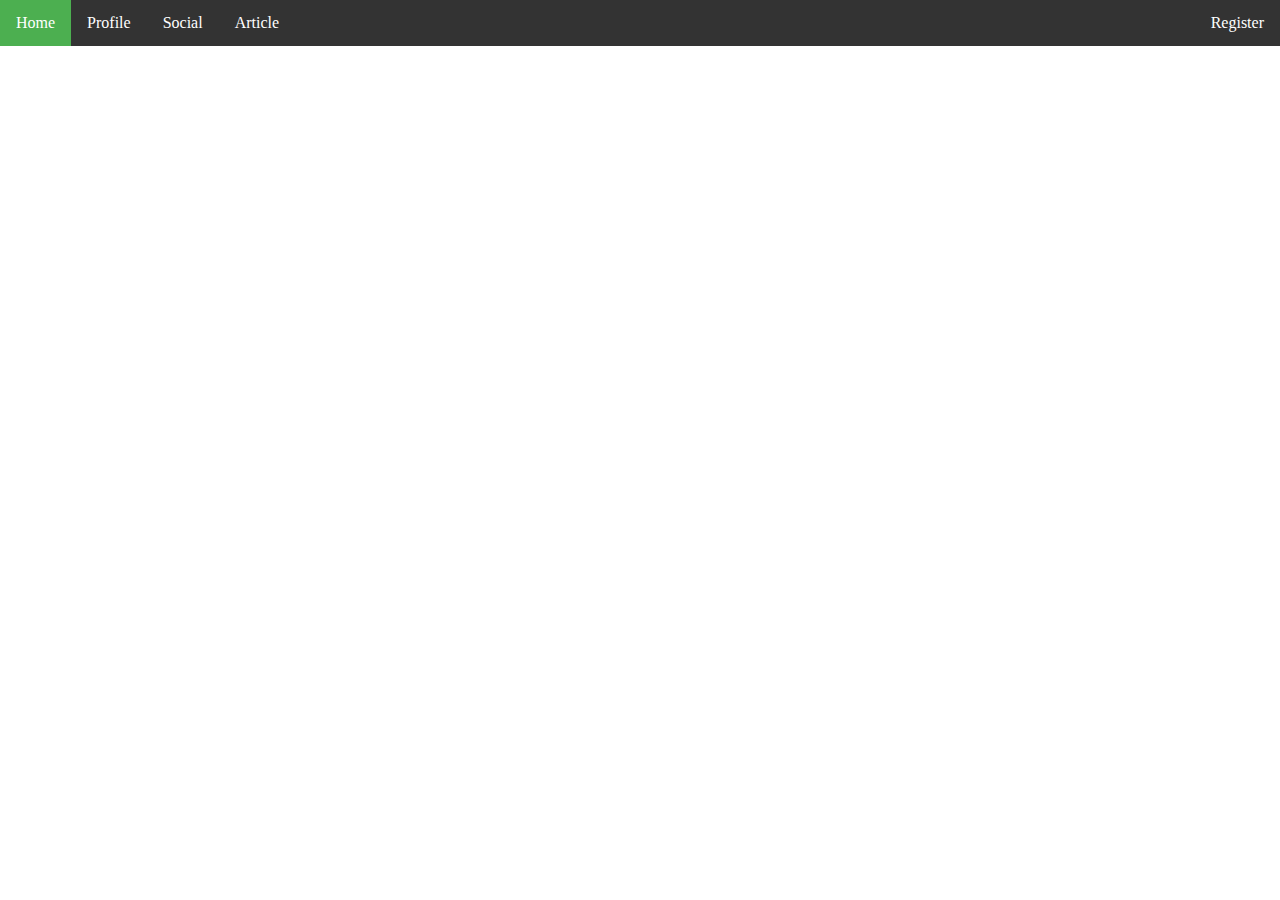
==== ui/content.html @ 2a1dc4ff "[imad-console] Updates ui/content.html" ====
<!DOCTYPE html>
<html>
<head>
<meta name="viewport" content="width=device-width, initial-scale=1.0">
<style>
body {margin: 0;}

ul.topnav {
    list-style-type: none;
    margin: 0;
    padding: 0;
    overflow: hidden;
    background-color: #333;
}

ul.topnav li {float: left;}

ul.topnav li a {
    display: block;
    color: white;
    text-align: center;
    padding: 14px 16px;
    text-decoration: none;
}

ul.topnav li a:hover:not(.active) {background-color: #111;}

ul.topnav li a.active {background-color: #4CAF50;}

ul.topnav li.right {float: right;}

@media screen and (max-width: 600px){
    ul.topnav li.right, 
    ul.topnav li {float: none;}
}
</style>
</head>
<body>

<ul class="topnav">
  <li><a class="active" href="#home">Home</a></li>
  <li><a href="#news">Profile</a></li>
  <li><a href="#contact">Social</a></li>
  <li><a>Article</a></li>
  <li class="right"><a>Register</a></li>
  
</ul>

 

</body>
</html>
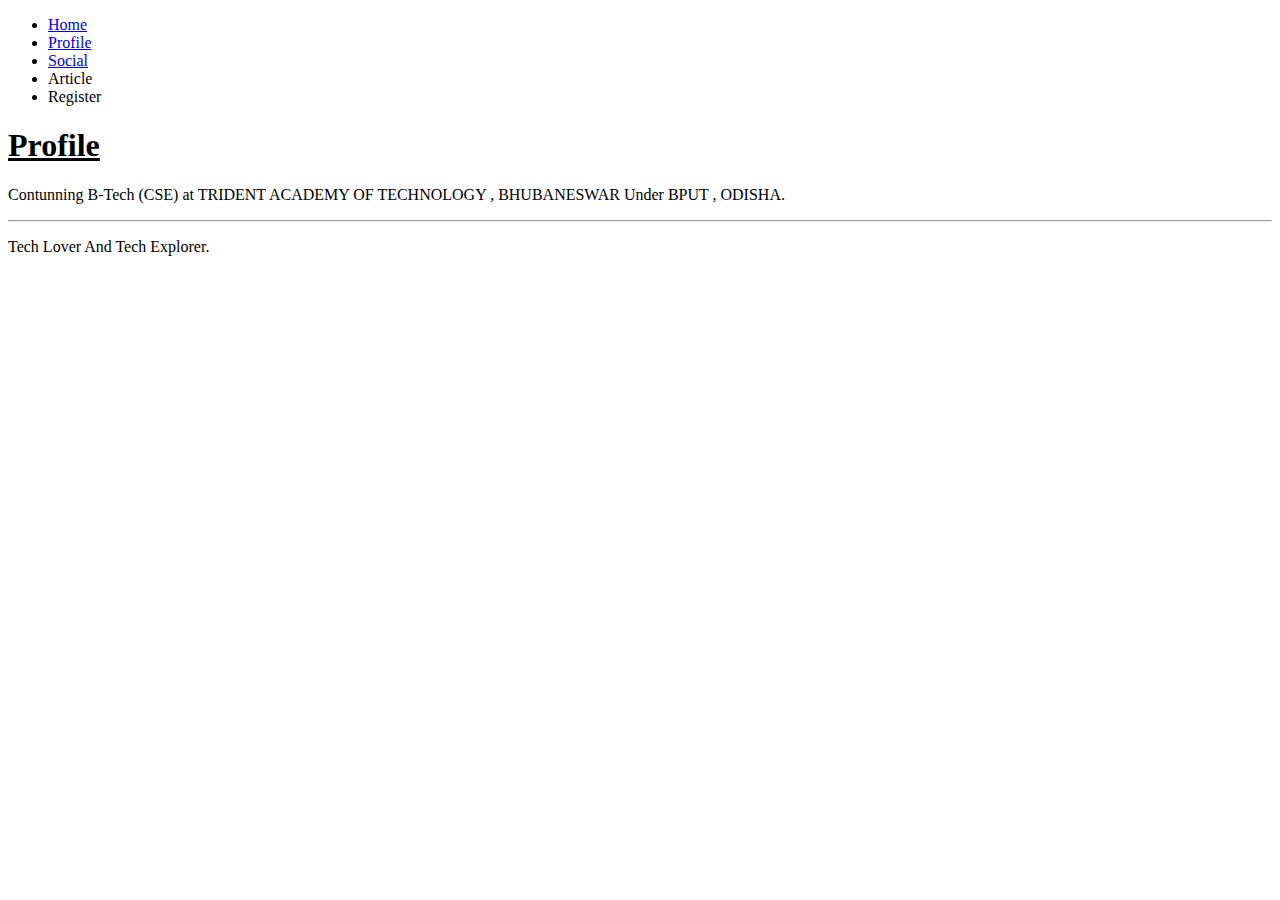
==== commit 17f87396: "[imad-console] Updates ui/content.html" ====
--- a/ui/content.html
+++ b/ui/content.html
@@ -1,53 +1,78 @@
-
-<!DOCTYPE html>
-<html>
-<head>
-<meta name="viewport" content="width=device-width, initial-scale=1.0">
-<style>
-body {margin: 0;}
-
-ul.topnav {
-    list-style-type: none;
-    margin: 0;
-    padding: 0;
-    overflow: hidden;
-    background-color: #333;
-}
-
-ul.topnav li {float: left;}
-
-ul.topnav li a {
-    display: block;
-    color: white;
-    text-align: center;
-    padding: 14px 16px;
-    text-decoration: none;
-}
-
-ul.topnav li a:hover:not(.active) {background-color: #111;}
-
-ul.topnav li a.active {background-color: #4CAF50;}
-
-ul.topnav li.right {float: right;}
-
-@media screen and (max-width: 600px){
-    ul.topnav li.right, 
-    ul.topnav li {float: none;}
-}
-</style>
-</head>
-<body>
-
-<ul class="topnav">
-  <li><a class="active" href="#home">Home</a></li>
-  <li><a href="#news">Profile</a></li>
-  <li><a href="#contact">Social</a></li>
-  <li><a>Article</a></li>
-  <li class="right"><a>Register</a></li>
-  
-</ul>
-
- 
-
-</body>
-</html>
+
+<!DOCTYPE html>
+<html>
+<head>
+<meta name="viewport" content="width=device-width, initial-scale=1.0">
+<link href="stylesheet1.css" rel="stylesheet">
+<script src="https://ajax.googleapis.com/ajax/libs/jquery/3.2.0/jquery.min.js"></script>
+</head>
+<body>
+<script>
+$(document).ready(function(){
+	$(document).ready(function(){
+        $("#div1").show();
+		$("#div2").hide();
+    });
+    $("#li1").click(function(){
+        $("#div1").show();
+		$("#div2").hide();
+    });
+    $("#li2").click(function(){
+        $("#div2").show();
+		$("#div1").hide();
+    });
+});
+</script>
+<ul class="topnav">
+  <li><a id="li1" class="active" href="#home">Home</a></li>
+  <li><a id="li2" href="#news">Profile</a></li>
+  <li><a id="li3" href="#contact">Social</a></li>
+  <li><a id="li4" >Article</a></li>
+  <li class="right"><a id="li5">Register</a></li>
+  
+</ul>
+ 
+<div class="cont_div" id="div1">
+	<div id="img">
+		
+	</div>
+	<div id="prof">
+		<h1><u>Profile</u></h1>
+       	
+        	<p>
+        	     
+        		Contunning B-Tech (CSE) at TRIDENT ACADEMY OF TECHNOLOGY , BHUBANESWAR
+        		Under BPUT , ODISHA.
+        	</p>
+        		<hr>
+        	<p>
+        		Tech Lover And Tech Explorer.
+        	</p>
+	</div>
+</div>
+
+ <div class="cont_div" id="div2">
+  <div id="social">
+        <a href="https://in.linkedin.com/in/suman-kumar-bhadra-5a320411b"><img id="imglogo1" src="http://sumankumarbhadra.imad.hasura-app.io/ui/linkedin_icon.png" alt="linked in"></a>
+        <a href="https://www.instagram.com/sumankumarbhadra/"><img id="imglogo2" src="http://sumankumarbhadra.imad.hasura-app.io/ui/iglogo.png" alt="instagram"></a>
+        <a href="https://twitter.com/SumanBhadra_IN"><img id="imglogo3" src="http://sumankumarbhadra.imad.hasura-app.io/ui/twitterlogo.png" alt="twitter"></a>
+        <div id="com_div">
+				 
+
+				<h1><u>Comment</u></h1>
+			<br>
+			<textarea type="text" class="comment" id = "comment" placeholder="Enter Comment Here"></textarea><br><br>
+			<button class="button1" type="submit" id = "submit" value="submit" >Submit</button>
+
+				<ul id="comments">
+ 		</div>
+ </div>
+ 
+ <div class="cont_div" id="div3">
+ 	
+ </div>
+
+ 
+
+</body>
+</html>
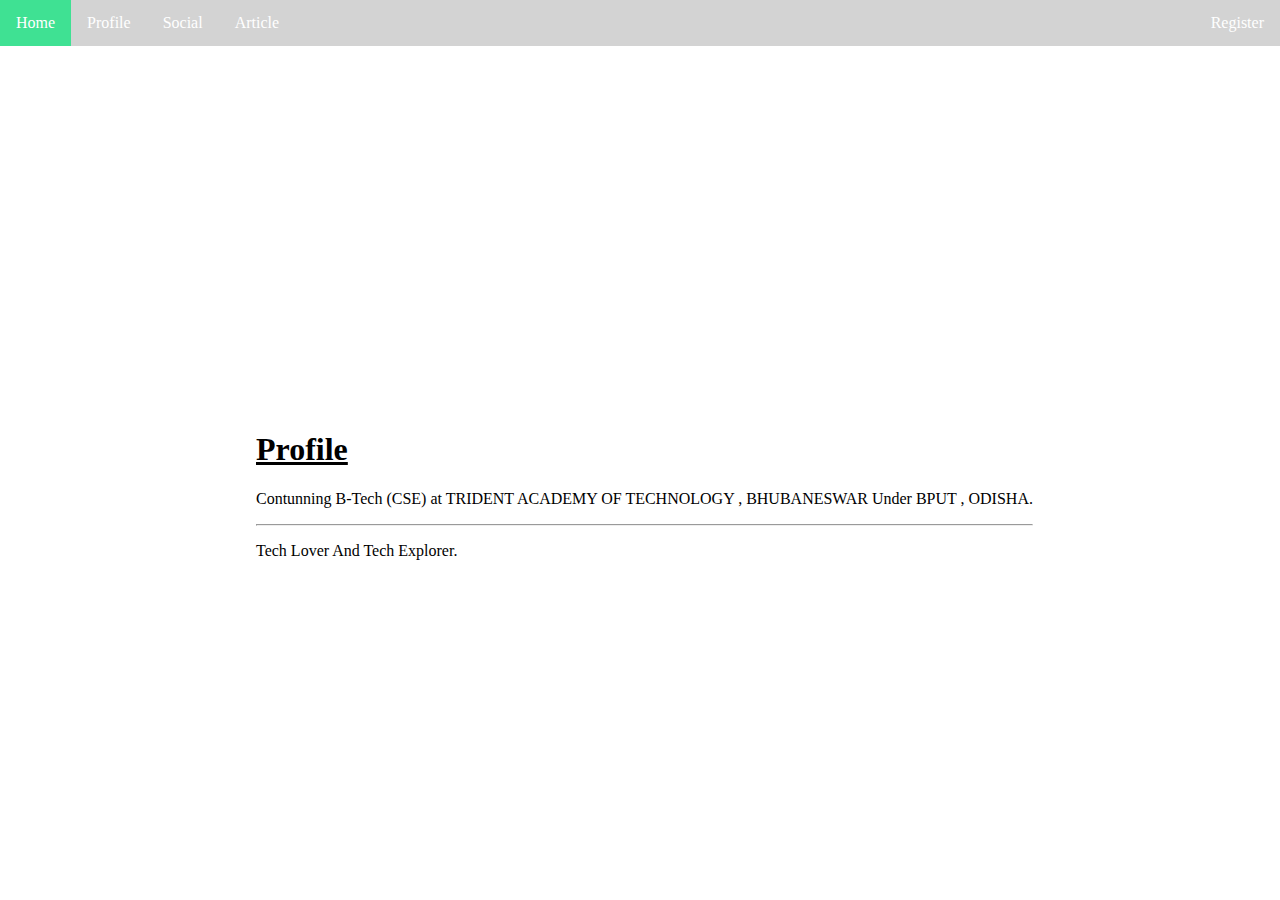
==== commit 435abc3b: "[imad-console] Updates ui/content.html" ====
--- a/ui/content.html
+++ b/ui/content.html
@@ -3,8 +3,9 @@
 <html>
 <head>
 <meta name="viewport" content="width=device-width, initial-scale=1.0">
-<link href="stylesheet1.css" rel="stylesheet">
+<link href="/ui/stylesheet1.css" rel="stylesheet">
 <script src="https://ajax.googleapis.com/ajax/libs/jquery/3.2.0/jquery.min.js"></script>
+<script src="http://sumankumarbhadra.imad.hasura-app.io/ui/main.js"></script>
 </head>
 <body>
 <script>
--- a/ui/stylesheet1.css
+++ b/ui/stylesheet1.css
@@ -0,0 +1,103 @@
+body {margin: 0;}
+
+ul.topnav {
+    list-style-type: none;
+    margin: 0;
+    padding: 0;
+    overflow: hidden;
+    background-color: lightgray;
+}
+
+ul.topnav li {float: left;}
+
+ul.topnav li a {
+    display: block;
+    color: white;
+    text-align: center;
+    padding: 14px 16px;
+    text-decoration: none;
+}
+
+ul.topnav li a:hover:not(.active) {background-color: #993BC3;}
+
+ul.topnav li a.active {background-color:#3FE193;}
+
+ul.topnav li.right {float: right;}
+
+@media screen and (max-width: 600px){
+    ul.topnav li.right, 
+    ul.topnav li {float: none;}
+}
+.cont_div{
+	position: absolute;
+	top: 10%;
+	left:0%;
+	right: 0%;
+	
+}
+#img{
+	height: 300px;
+	width: 230px;
+	background-image:url(http://sumankumarbhadra.imad.hasura-app.io/ui/suman1.jpg);
+	background-size:cover;
+	top: 20%;
+	left: 20%;
+	position: absolute;
+}
+#img:hover{
+	height: 300px;
+	width: 230px;
+	background-image:url(http://sumankumarbhadra.imad.hasura-app.io/ui/suman2.jpg);
+	background-size:cover;
+	top: 20%;
+	left: 20%;
+	position: absolute;
+	
+}
+#prof{
+	top:20em;
+	left: 20%;
+	position: absolute;
+}
+#imglogo1{
+	height: 20%;
+	left:40%;
+	position:absolute;
+}
+#imglogo2{
+	height: 20%;
+	left:50%;
+	position:absolute;
+}
+#imglogo3{
+	height: 20%;
+	left:60%;
+	position:absolute;
+}
+.button1 {
+  display: inline-block;
+  border-radius: 4px;
+  font-size: 28px;
+  height:60px;
+  width:110px;
+  transition: all 0.5s;
+  cursor: pointer;	
+  margin-left:20px;
+  color: #B759B9;
+	background-color: #FFFFFF
+}
+
+.button1:hover span{
+	resize: both"60";
+}
+#com_div{
+	left: 10%;
+	font-size: 25px;
+	position: relative;
+	
+}
+textarea{
+	height:10em;
+	width: 20em;
+}
+	 
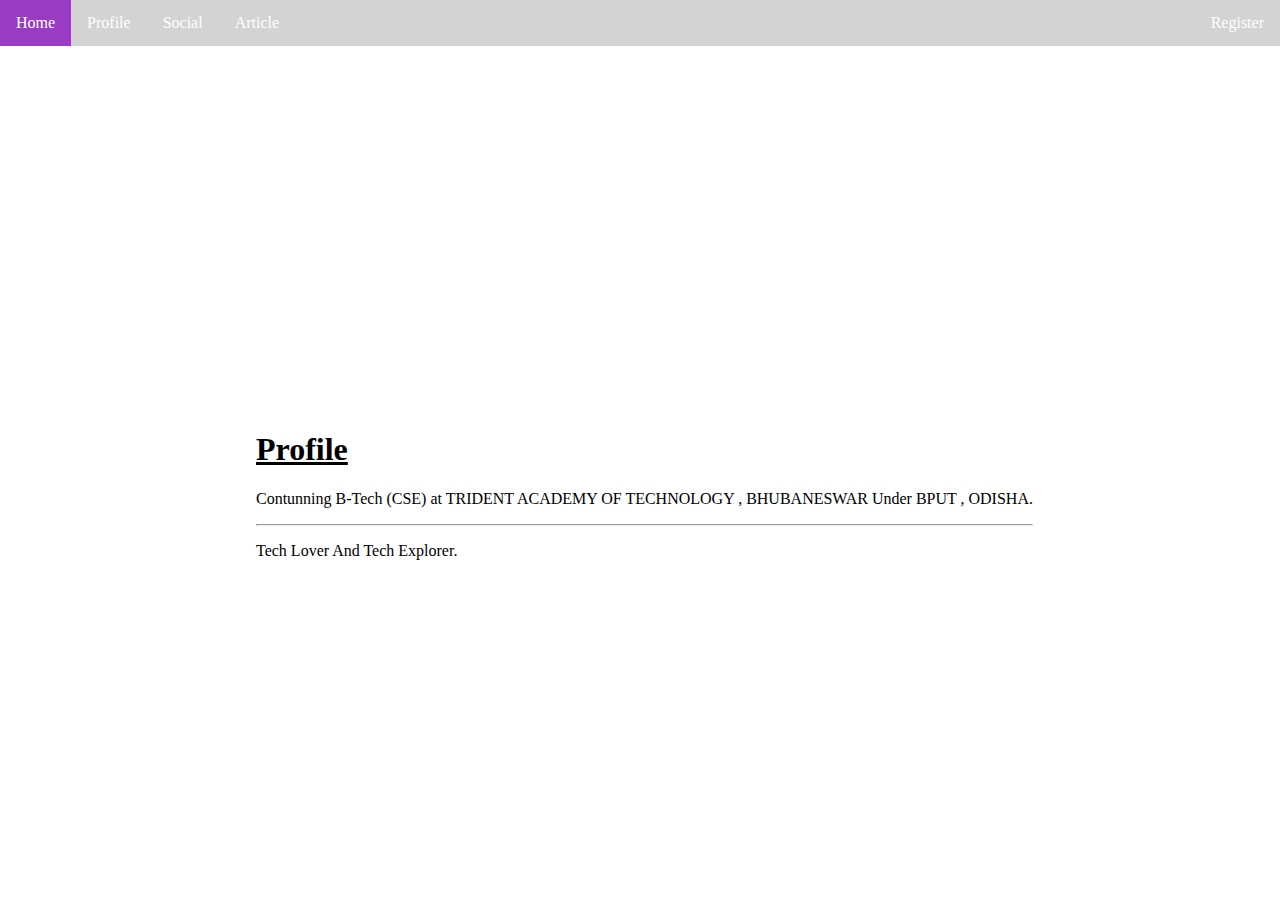
==== commit dd7e1bb3: "[imad-console] Updates ui/content.html" ====
--- a/ui/content.html
+++ b/ui/content.html
@@ -5,7 +5,7 @@
 <meta name="viewport" content="width=device-width, initial-scale=1.0">
 <link href="/ui/stylesheet1.css" rel="stylesheet">
 <script src="https://ajax.googleapis.com/ajax/libs/jquery/3.2.0/jquery.min.js"></script>
-<script src="http://sumankumarbhadra.imad.hasura-app.io/ui/main.js"></script>
+
 </head>
 <body>
 <script>
@@ -25,7 +25,7 @@
 });
 </script>
 <ul class="topnav">
-  <li><a id="li1" class="active" href="#home">Home</a></li>
+  <li><a id="li1"  href="#home">Home</a></li>
   <li><a id="li2" href="#news">Profile</a></li>
   <li><a id="li3" href="#contact">Social</a></li>
   <li><a id="li4" >Article</a></li>
@@ -66,7 +66,12 @@
 			<button class="button1" type="submit" id = "submit" value="submit" >Submit</button>
 
 				<ul id="comments">
+				    
+				    
+			    </ul>
  		</div>
+ 	</div>
+ 		
  </div>
  
  <div class="cont_div" id="div3">
@@ -74,6 +79,6 @@
  </div>
 
  
-
+<script src="http://sumankumarbhadra.imad.hasura-app.io/ui/content.js"></script>
 </body>
 </html>
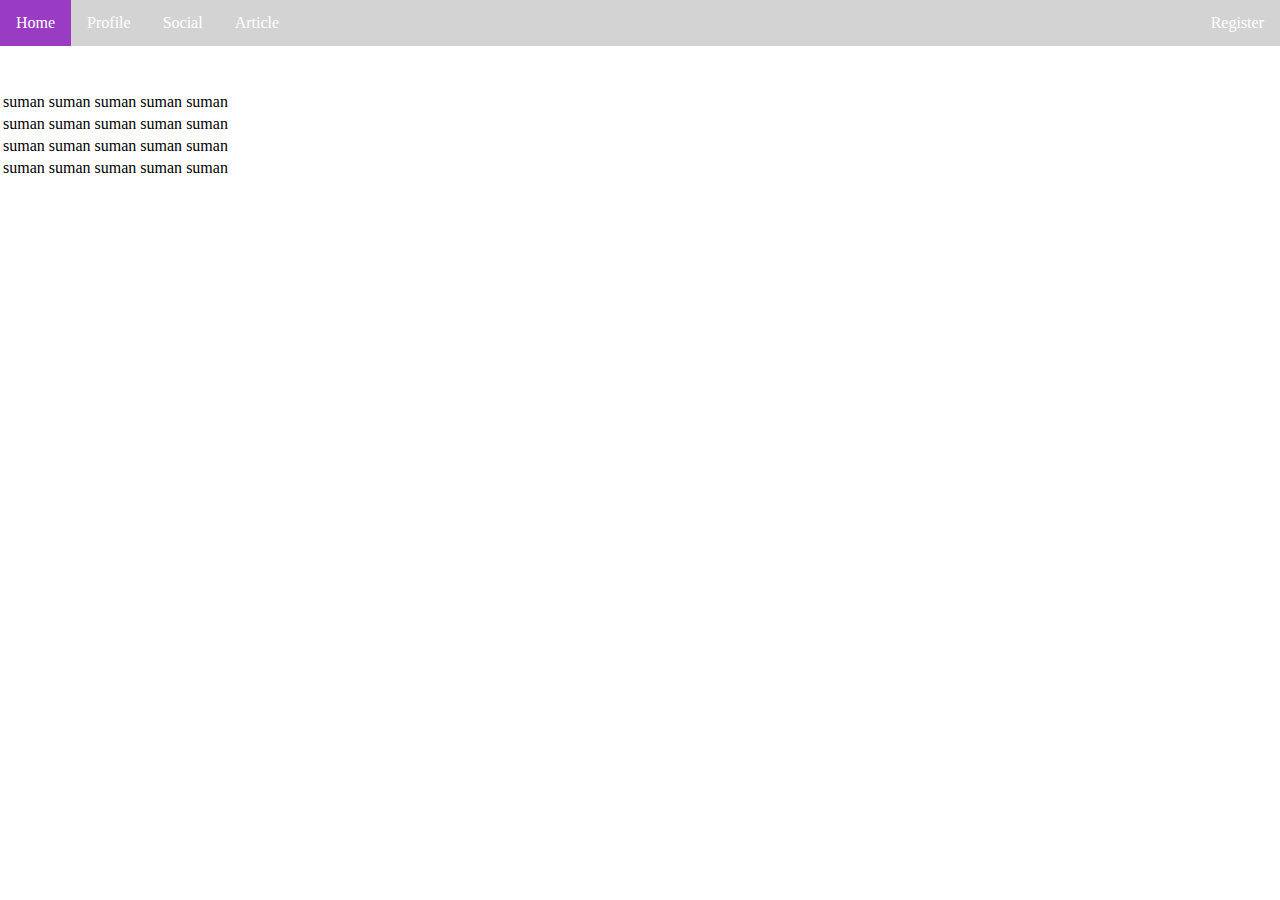
==== commit 92817f8a: "[imad-console] Updates ui/content.html" ====
--- a/ui/content.html
+++ b/ui/content.html
@@ -11,16 +11,27 @@
 <script>
 $(document).ready(function(){
 	$(document).ready(function(){
+        $("#div3").show();
+		$("#div2").hide();
+		$("#div1").hide();
+		 
+    });
+    $("#li2").click(function(){
         $("#div1").show();
 		$("#div2").hide();
+		$("#div3").hide();
+		 
     });
-    $("#li1").click(function(){
-        $("#div1").show();
-		$("#div2").hide();
-    });
-    $("#li2").click(function(){
+    $("#li3").click(function(){
         $("#div2").show();
 		$("#div1").hide();
+		$("#div3").hide();
+		 
+    });
+	 $("#li1").click(function(){
+        $("#div3").show();
+		$("#div1").hide();
+		$("#div2").hide(); 
     });
 });
 </script>
@@ -75,7 +86,37 @@
  </div>
  
  <div class="cont_div" id="div3">
- 	
+ 	<table id="art_table">
+ 		 
+ 		<tr>
+ 			<td class="td" id="td1">suman</td>
+ 			<td class="td" id="td2">suman</td>
+ 			<td class="td" id="td3">suman</td>
+ 			<td class="td" id="td4">suman</td>
+ 			<td class="td" id="td5">suman</td>
+ 		</tr>
+ 		<tr>
+ 			<td class="td" id="td6">suman</td>
+ 			<td class="td" id="td7">suman</td>
+ 			<td class="td" id="td8">suman</td>
+ 			<td class="td" id="td9">suman</td>
+ 			<td class="td" id="td10">suman</td>
+ 		</tr>
+ 		<tr>
+ 			<td class="td" id="td11">suman</td>
+ 			<td class="td" id="td12">suman</td>
+ 			<td class="td" id="td13">suman</td>
+ 			<td class="td" id="td14">suman</td>
+ 			<td class="td" id="td15">suman</td>
+ 		</tr>
+ 		<tr>
+ 			<td class="td" id="td16">suman</td>
+ 			<td class="td" id="td17">suman</td>
+ 			<td class="td" id="td18">suman</td>
+ 			<td class="td" id="td19">suman</td>
+ 			<td class="td" id="td20">suman</td>
+ 		</tr>
+ 	</table>
  </div>
 
  
--- a/ui/stylesheet1.css
+++ b/ui/stylesheet1.css
@@ -20,7 +20,7 @@
 
 ul.topnav li a:hover:not(.active) {background-color: #993BC3;}
 
-ul.topnav li a.active {background-color:#3FE193;}
+ul.topnav li a:onclick:(.active){background-color:#3FE193;}
 
 ul.topnav li.right {float: right;}
 
